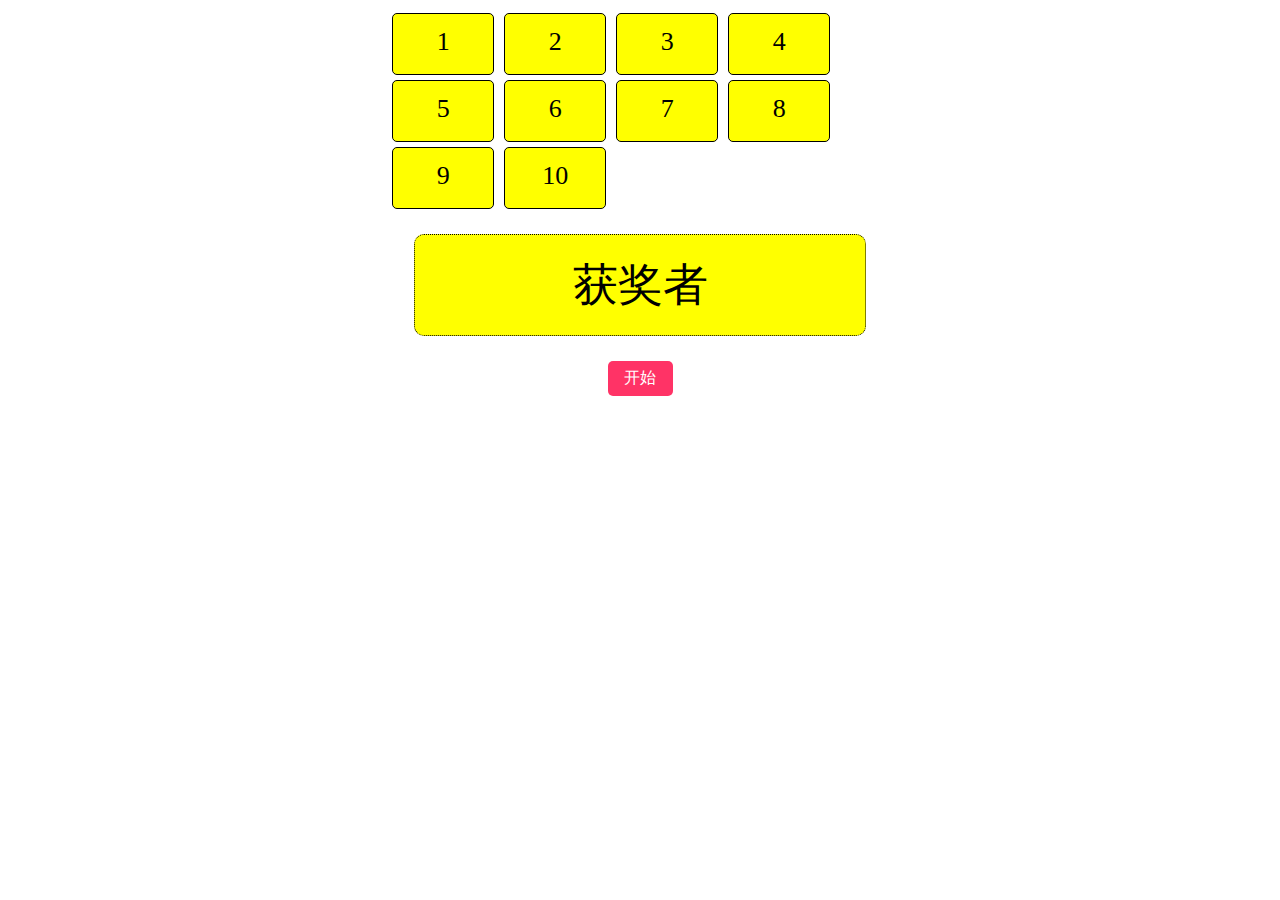
==== js/ChouJiang.html @ 64b04685 "Update and rename ChouJiang.js to ChouJiang.html" ====
<!DOCTYPE html>
<html lang="en">
<head>
<meta charset="UTF-8">
<title>抽奖系统</title>
<script src="http://code.jquery.com/jquery-1.11.1.min.js"></script>
<style>
#box{
width:40%;
margin:0 auto;
}
.show{
width:100px;
height:60px;
text-align:center;
background:#ff0;
line-height:55px;
border:1px solid #000;
border-radius:5px;
font-size:26px;
font-family:微软雅黑;
float:left;
margin:5px 5px 0px 5px;
}
#person{
width:450px;
height:100px;
background:#ff0;
text-align:center;
line-height:100px;
font-size:45px;
margin:0 auto;
margin-top:25px;
border:1px dotted #000;
font-family:楷体;
border-radius:10px;
}
p{
margin-top:25px;
text-align:center;
}
button{
width:65px;
height:35px;
text-align:center;
border:0px;
border-radius:5px;
background:#f36;
font-size:16px;
color:#fff;
cursor:pointer;
}
.active{
background:#f00;
}
</style>
</head>
<body>
<div id='box'>
<div class="show">1</div>
<div class="show">2</div>
<div class="show">3</div>
<div class="show">4</div>
<div class="show">5</div>
<div class="show">6</div>
<div class="show">7</div>
<div class="show">8</div>
<div class="show">9</div>
<div class="show">10</div>
</div>
<div style="clear:both"></div>
<div id="person">
获奖者
</div>
<p>
<button id="btn">开始</button>
</p>
</body>
<script>
var showlen=$('.show').length; //获取人员总数
var time=null; //初始化计时器
 
$('#btn').click(function(){
var flag=$(this).html();
flag=flag=='开始'?'停止':'开始'; //交换按钮上的内容
$(this).html(flag);
 
switch(flag)
{
case '停止': //这里是开始作抽奖
getIndex(0);
break;
 
case '开始': //这里是停止循环
getIndex(1);
$('#person').html('恭喜:'+$("#person").html()+'号'); //汇报结果
break;
}
});
 
function getIndex(mark)
{
if(mark==1)
{
clearInterval(time); //终止计时器
}
else
{
time=setInterval(show,1); //开启计时器
}
 
function show()
{
var idx=Math.floor(Math.random()*showlen); //生成随机数
for(var i=0;i<showlen;i++)
{
$('.show').eq(i).css({'background':'#ff0'}); //去掉所有的背景色
}
$('.show').eq(idx).css({'background':'#f00'});  //为当前选中的人加背景色
$("#person").html($('.show').eq(idx).html());  //将当前选中的人的名字显示在下面的框内
}
}
</script>
</html>
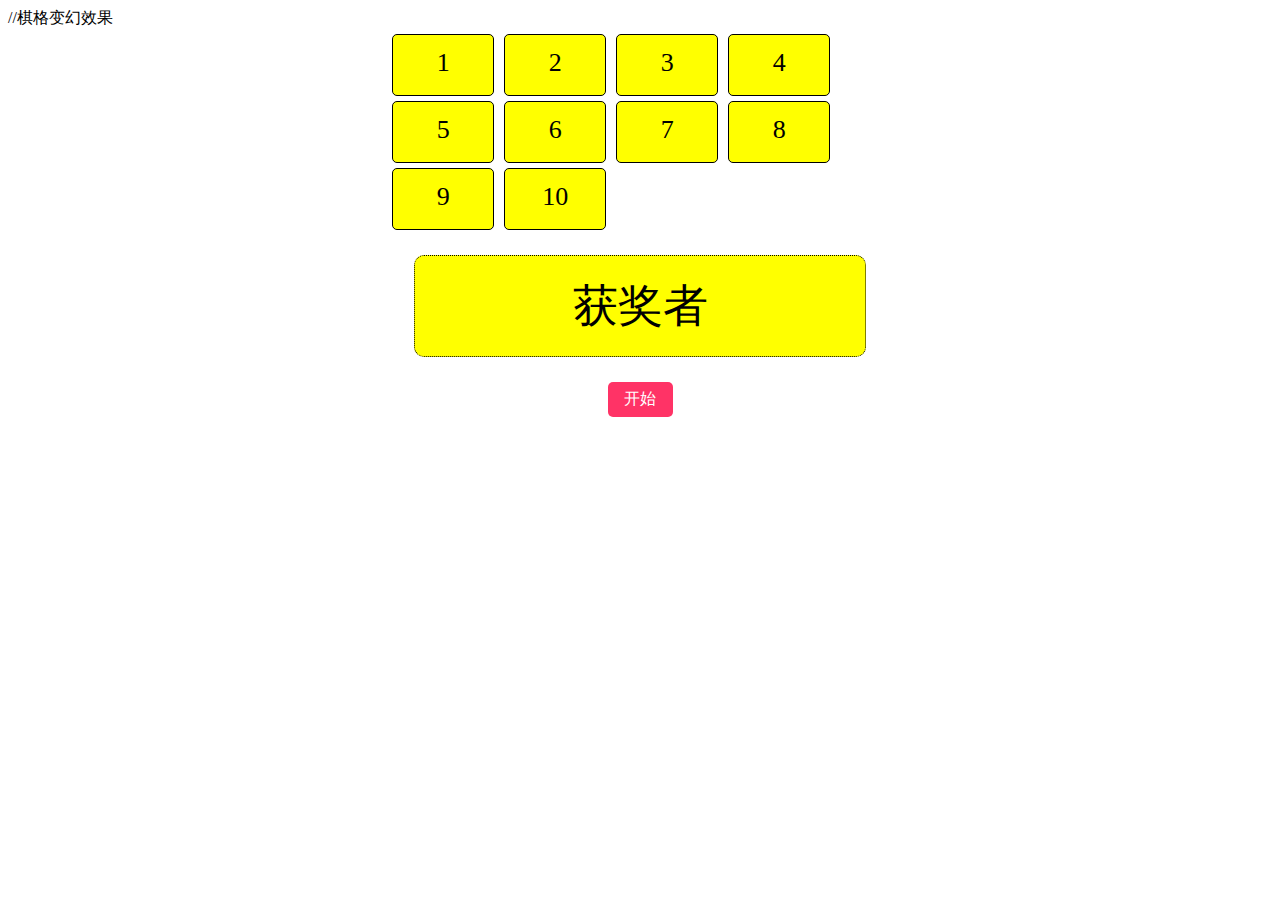
==== commit 2ad558f2: "Update ChouJiang.html" ====
--- a/js/ChouJiang.html
+++ b/js/ChouJiang.html
@@ -1,3 +1,4 @@
+//棋格变幻效果
 <!DOCTYPE html>
 <html lang="en">
 <head>
